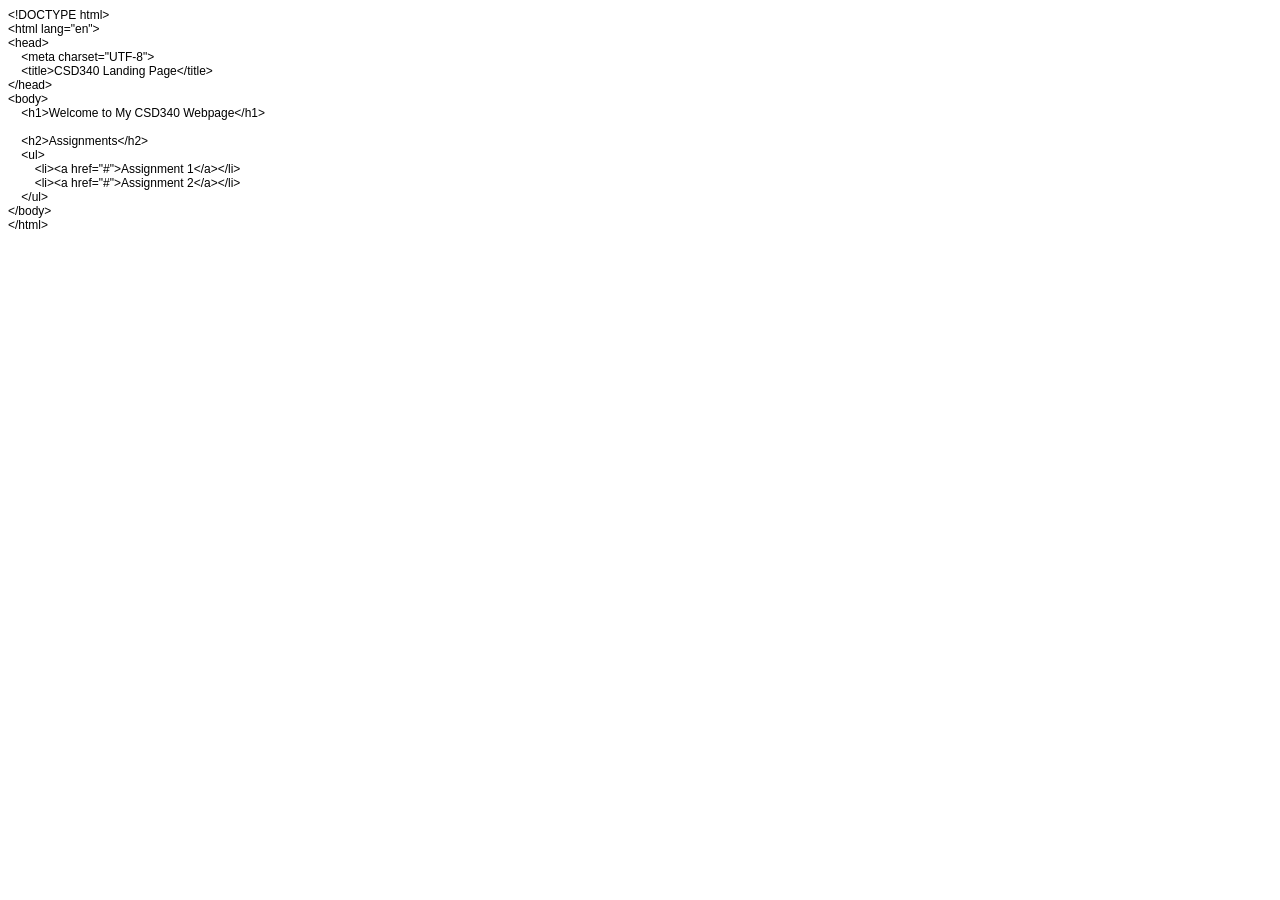
==== index.html @ ca953230 "Initial commit - landing page" ====
<!DOCTYPE html PUBLIC "-//W3C//DTD HTML 4.01//EN" "http://www.w3.org/TR/html4/strict.dtd">
<html>
<head>
  <meta http-equiv="Content-Type" content="text/html; charset=utf-8">
  <meta http-equiv="Content-Style-Type" content="text/css">
  <title></title>
  <meta name="Generator" content="Cocoa HTML Writer">
  <meta name="CocoaVersion" content="2685.5">
  <style type="text/css">
    p.p1 {margin: 0.0px 0.0px 0.0px 0.0px; font: 12.0px Helvetica}
    p.p2 {margin: 0.0px 0.0px 0.0px 0.0px; font: 12.0px Helvetica; min-height: 14.0px}
  </style>
</head>
<body>
<p class="p1">&lt;!DOCTYPE html&gt;</p>
<p class="p1">&lt;html lang="en"&gt;</p>
<p class="p1">&lt;head&gt;</p>
<p class="p1"><span class="Apple-converted-space">    </span>&lt;meta charset="UTF-8"&gt;</p>
<p class="p1"><span class="Apple-converted-space">    </span>&lt;title&gt;CSD340 Landing Page&lt;/title&gt;</p>
<p class="p1">&lt;/head&gt;</p>
<p class="p1">&lt;body&gt;</p>
<p class="p1"><span class="Apple-converted-space">    </span>&lt;h1&gt;Welcome to My CSD340 Webpage&lt;/h1&gt;</p>
<p class="p2"><br></p>
<p class="p1"><span class="Apple-converted-space">    </span>&lt;h2&gt;Assignments&lt;/h2&gt;</p>
<p class="p1"><span class="Apple-converted-space">    </span>&lt;ul&gt;</p>
<p class="p1"><span class="Apple-converted-space">        </span>&lt;li&gt;&lt;a href="#"&gt;Assignment 1&lt;/a&gt;&lt;/li&gt;</p>
<p class="p1"><span class="Apple-converted-space">        </span>&lt;li&gt;&lt;a href="#"&gt;Assignment 2&lt;/a&gt;&lt;/li&gt;</p>
<p class="p1"><span class="Apple-converted-space">    </span>&lt;/ul&gt;</p>
<p class="p1">&lt;/body&gt;</p>
<p class="p1">&lt;/html&gt;</p>
</body>
</html>
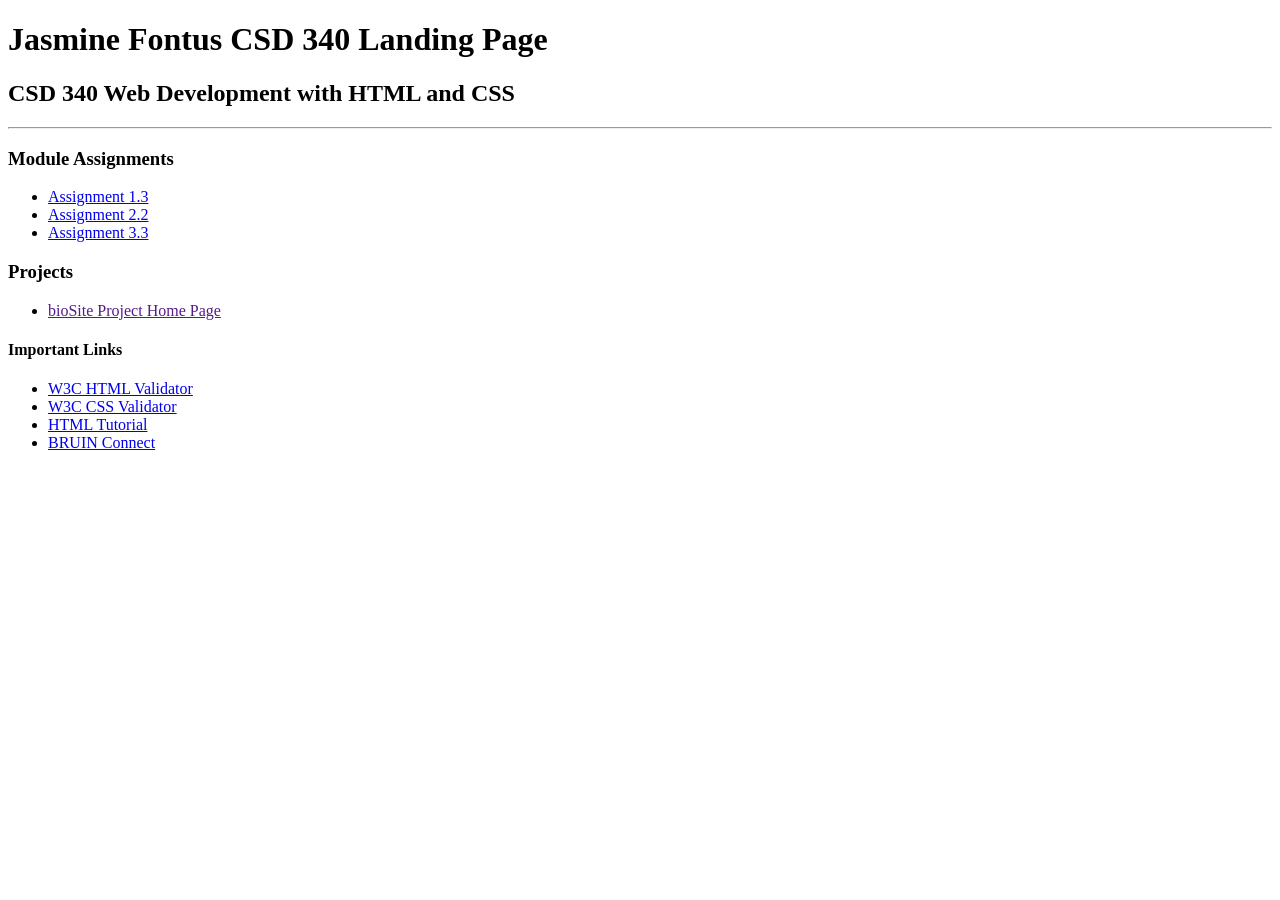
==== commit d9fdb750: "Assignment 3.3 completed" ====
--- a/index.html
+++ b/index.html
@@ -1,32 +1,44 @@
-<!DOCTYPE html PUBLIC "-//W3C//DTD HTML 4.01//EN" "http://www.w3.org/TR/html4/strict.dtd">
-<html>
+<!DOCTYPE html>
+<html lang="en">
 <head>
-  <meta http-equiv="Content-Type" content="text/html; charset=utf-8">
-  <meta http-equiv="Content-Style-Type" content="text/css">
-  <title></title>
-  <meta name="Generator" content="Cocoa HTML Writer">
-  <meta name="CocoaVersion" content="2685.5">
-  <style type="text/css">
-    p.p1 {margin: 0.0px 0.0px 0.0px 0.0px; font: 12.0px Helvetica}
-    p.p2 {margin: 0.0px 0.0px 0.0px 0.0px; font: 12.0px Helvetica; min-height: 14.0px}
-  </style>
+    <meta charset="UTF-8">
+    <title>Jasmine Fontus CSD 340 Landing Page</title>
+
+    <!-- Link to CSS -->
+    <link rel="stylesheet" href="site.css">
 </head>
+
 <body>
-<p class="p1">&lt;!DOCTYPE html&gt;</p>
-<p class="p1">&lt;html lang="en"&gt;</p>
-<p class="p1">&lt;head&gt;</p>
-<p class="p1"><span class="Apple-converted-space">    </span>&lt;meta charset="UTF-8"&gt;</p>
-<p class="p1"><span class="Apple-converted-space">    </span>&lt;title&gt;CSD340 Landing Page&lt;/title&gt;</p>
-<p class="p1">&lt;/head&gt;</p>
-<p class="p1">&lt;body&gt;</p>
-<p class="p1"><span class="Apple-converted-space">    </span>&lt;h1&gt;Welcome to My CSD340 Webpage&lt;/h1&gt;</p>
-<p class="p2"><br></p>
-<p class="p1"><span class="Apple-converted-space">    </span>&lt;h2&gt;Assignments&lt;/h2&gt;</p>
-<p class="p1"><span class="Apple-converted-space">    </span>&lt;ul&gt;</p>
-<p class="p1"><span class="Apple-converted-space">        </span>&lt;li&gt;&lt;a href="#"&gt;Assignment 1&lt;/a&gt;&lt;/li&gt;</p>
-<p class="p1"><span class="Apple-converted-space">        </span>&lt;li&gt;&lt;a href="#"&gt;Assignment 2&lt;/a&gt;&lt;/li&gt;</p>
-<p class="p1"><span class="Apple-converted-space">    </span>&lt;/ul&gt;</p>
-<p class="p1">&lt;/body&gt;</p>
-<p class="p1">&lt;/html&gt;</p>
+
+<div id="container">
+
+    <h1>Jasmine Fontus CSD 340 Landing Page</h1>
+
+    <h2>CSD 340 Web Development with HTML and CSS</h2>
+
+    <hr>
+
+    <h3>Module Assignments</h3>
+    <ul>
+        <li><a href="module-1/assignment1.3.html">Assignment 1.3</a></li>
+        <li><a href="module-2/assignment2.2.html">Assignment 2.2</a></li>
+        <li><a href="module-3/Fontus_Mod3_3.html">Assignment 3.3</a></li>
+    </ul>
+
+    <h3>Projects</h3>
+    <ul>
+        <li><a href="">bioSite Project Home Page</a></li>
+    </ul>
+
+    <h4>Important Links</h4>
+    <ul>
+        <li><a href="https://validator.w3.org/">W3C HTML Validator</a></li>
+        <li><a href="http://jigsaw.w3.org/css-validator/">W3C CSS Validator</a></li>
+        <li><a href="https://www.w3schools.com/html/">HTML Tutorial</a></li>
+        <li><a href="https://bruinconnect.bellevue.edu/">BRUIN Connect</a></li>
+    </ul>
+
+</div>
+
 </body>
-</html>
+</html>
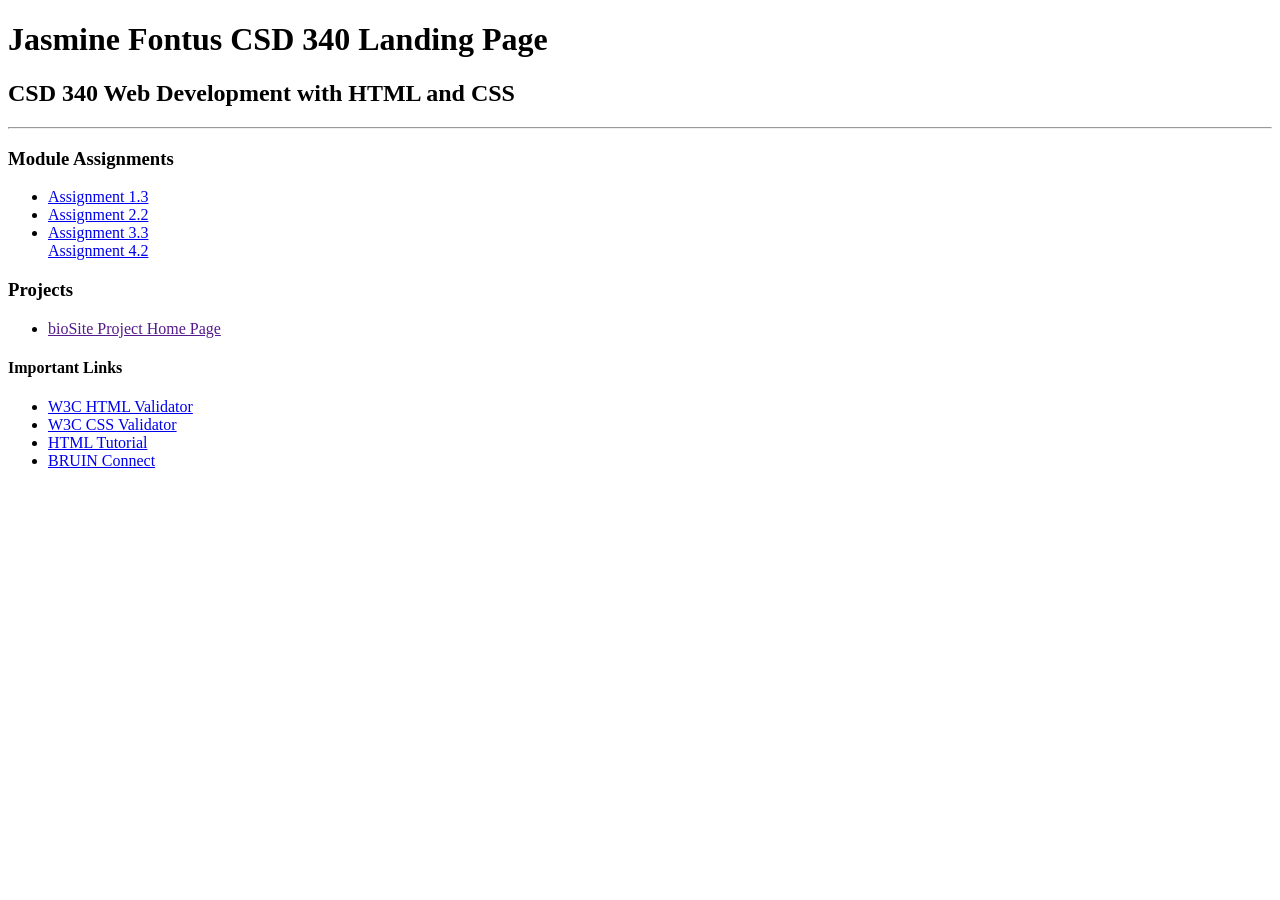
==== commit cb061f7e: "Added Module 4 Assignment" ====
--- a/index.html
+++ b/index.html
@@ -12,7 +12,7 @@
 
 <div id="container">
 
-    <h1>Jasmine Fontus CSD 340 Landing Page</h1>
+    <h1>Jasmine Fontus CSD 340 Landing Page</h1> 
 
     <h2>CSD 340 Web Development with HTML and CSS</h2>
 
@@ -23,6 +23,7 @@
         <li><a href="module-1/assignment1.3.html">Assignment 1.3</a></li>
         <li><a href="module-2/assignment2.2.html">Assignment 2.2</a></li>
         <li><a href="module-3/Fontus_Mod3_3.html">Assignment 3.3</a></li>
+        <a href="module-4/FontusJasmine_Mod4_2.html">Assignment 4.2</a>
     </ul>
 
     <h3>Projects</h3>
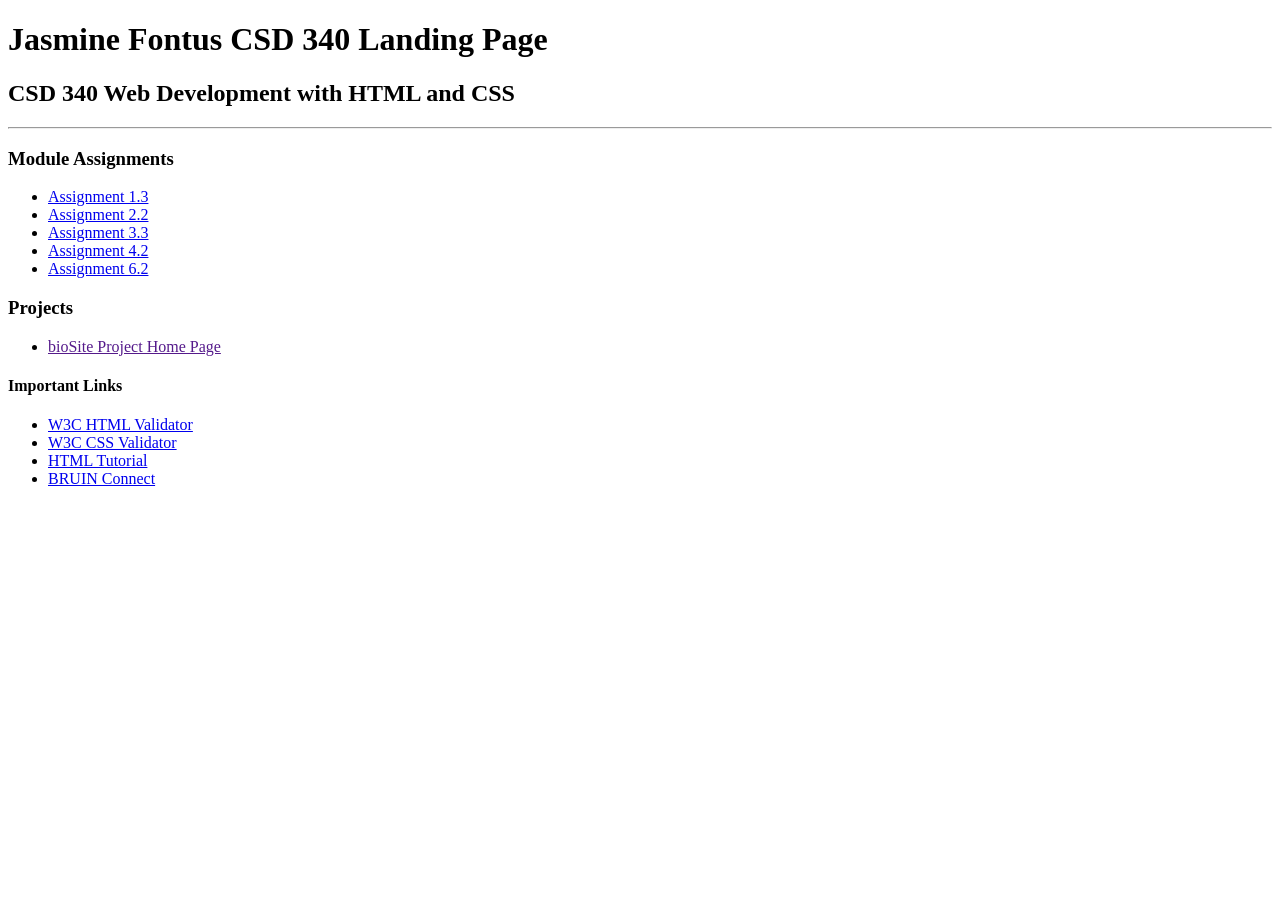
==== commit f69286a1: "Added Module 6.2 assignment" ====
--- a/index.html
+++ b/index.html
@@ -23,7 +23,8 @@
         <li><a href="module-1/assignment1.3.html">Assignment 1.3</a></li>
         <li><a href="module-2/assignment2.2.html">Assignment 2.2</a></li>
         <li><a href="module-3/Fontus_Mod3_3.html">Assignment 3.3</a></li>
-        <a href="module-4/FontusJasmine_Mod4_2.html">Assignment 4.2</a>
+        <li><a href="Module-4/">Assignment 4.2</a></li>
+        <li><a href="module-6/Fontus_Mod6_2.html">Assignment 6.2</a></li>
     </ul>
 
     <h3>Projects</h3>
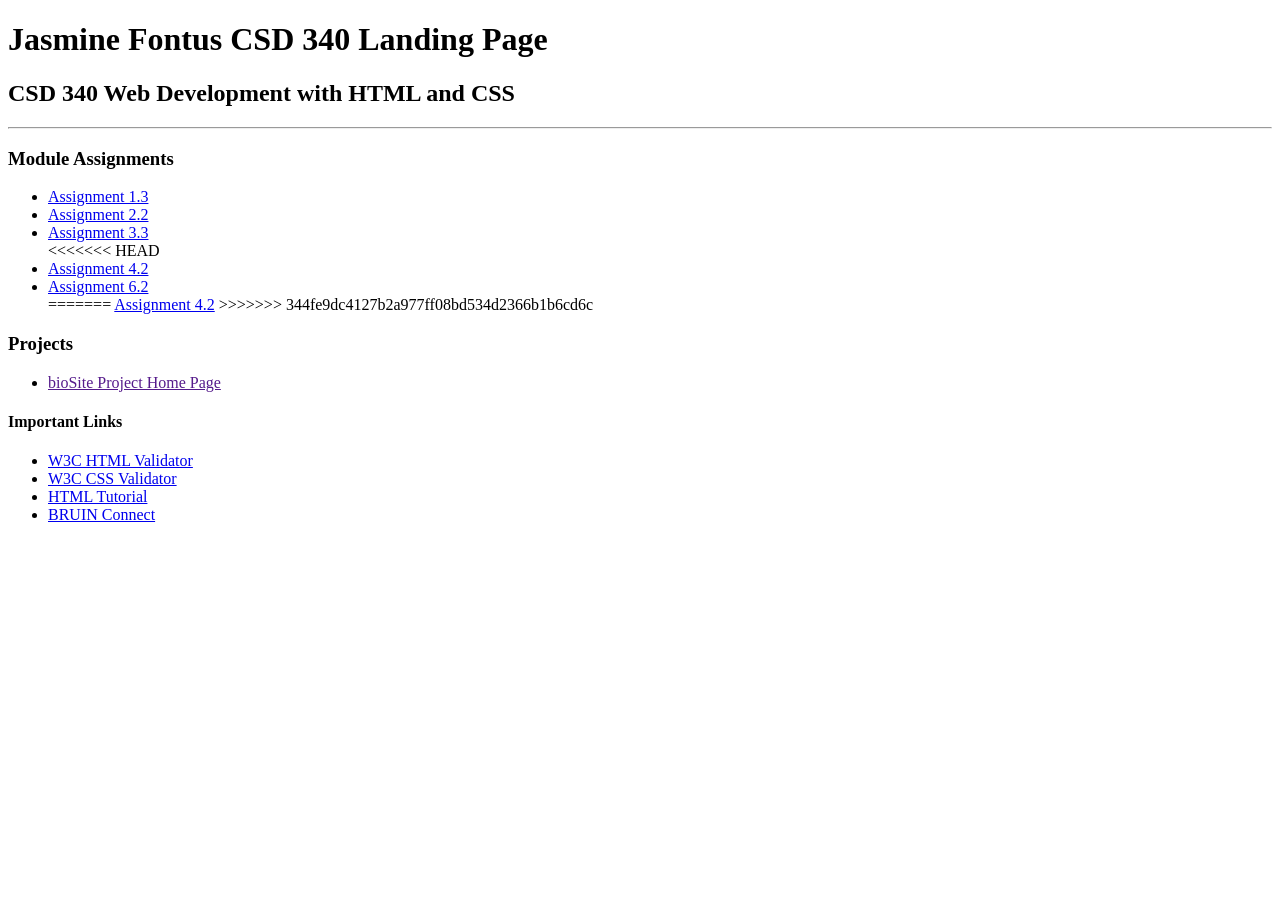
==== commit 7932f881: "Module 8 assignment done" ====
--- a/index.html
+++ b/index.html
@@ -23,8 +23,12 @@
         <li><a href="module-1/assignment1.3.html">Assignment 1.3</a></li>
         <li><a href="module-2/assignment2.2.html">Assignment 2.2</a></li>
         <li><a href="module-3/Fontus_Mod3_3.html">Assignment 3.3</a></li>
+<<<<<<< HEAD
         <li><a href="Module-4/">Assignment 4.2</a></li>
         <li><a href="module-6/Fontus_Mod6_2.html">Assignment 6.2</a></li>
+=======
+        <a href="Module-4/FontusJasmine_Mod4_2.html">Assignment 4.2</a>
+>>>>>>> 344fe9dc4127b2a977ff08bd534d2366b1b6cd6c
     </ul>
 
     <h3>Projects</h3>
@@ -43,4 +47,4 @@
 </div>
 
 </body>
-</html>+</html>
